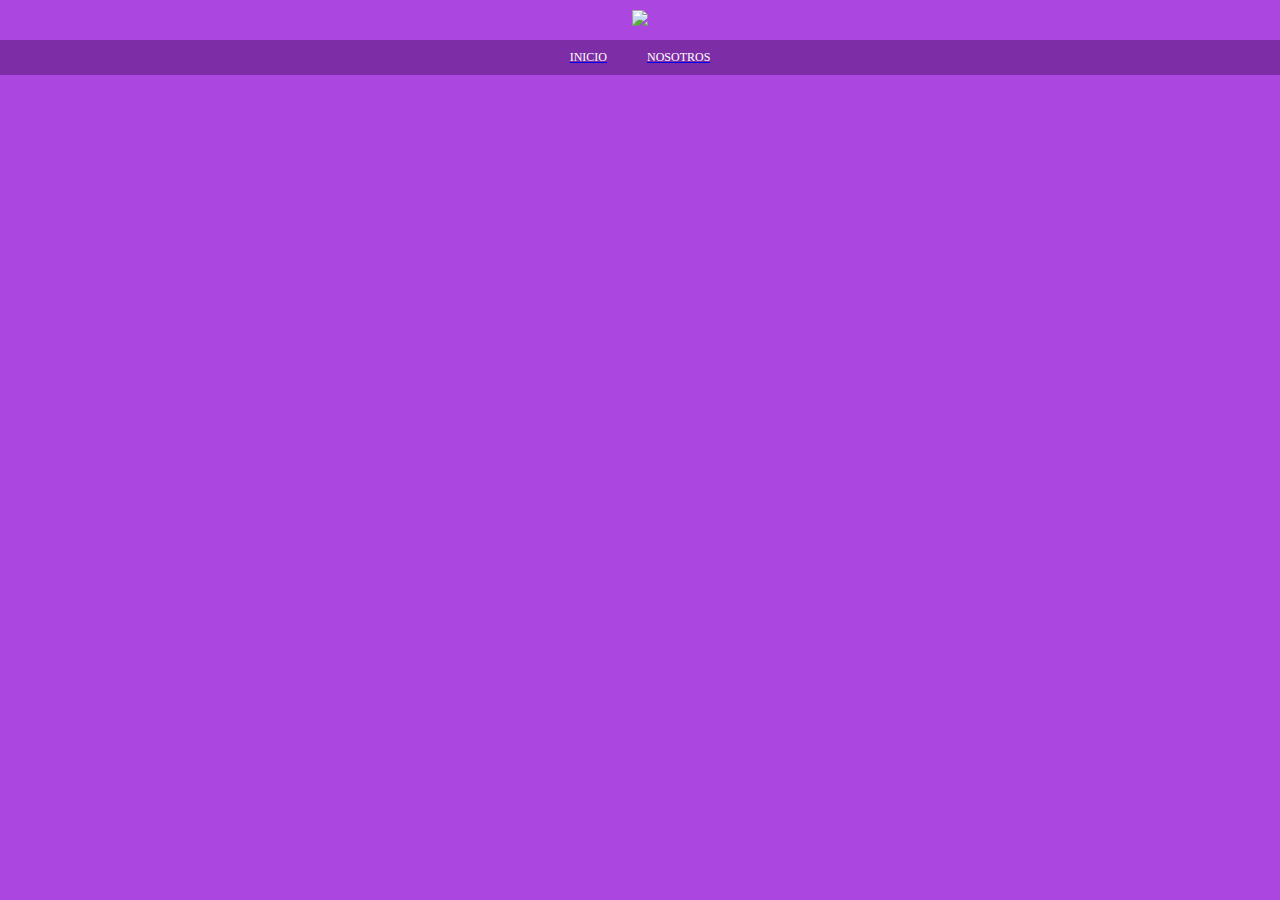
==== Online_Store/index.html @ 0f10fbe1 "Header completed" ====
<!DOCTYPE html>
<html lang="en">

<head>
    <meta charset="UTF-8">
    <meta http-equiv="X-UA-Compatible" content="IE=edge">
    <meta name="viewport" content="width=device-width, initial-scale=1.0">
    <link rel="stylesheet" href="Main.css" />
    <title>Tienda Online</title>
</head>

<body>
    <header>
        <img src="/img/logo.png">

        <nav>
            <a href="#">
                <li>Inicio</li>
            </a>
            <a href="Nosotros.html">
                <li>Nosotros</li>
            </a>
        </nav>
    </header>
</body>

</html>
---- Online_Store/Main.css ----
:root {
    --primary-color: #AB46E1;
    --primary-darker: #7D2EA7;
    --secondary-color: #F9BD16;
}

html {
    box-sizing: border-box;
}

*,
*::before,
*::after {
    box-sizing: inherit;
}

* {
    margin: 0;
    padding: 0;
}

body {
    background-color: var(--primary-color);
}

header {
    text-align: center;
}

header img {
    margin: 10px;
}

nav {
    background-color: var(--primary-darker);
    list-style: none;
    display: flex;
    flex-direction: row;
    justify-content: center;
}

nav li {
    padding: 10px 20px;
    text-decoration: none;
    color: white;
    text-transform: uppercase;
    font-size: 12px;
}

nav li:hover {
    color: var(--secondary-color);
}
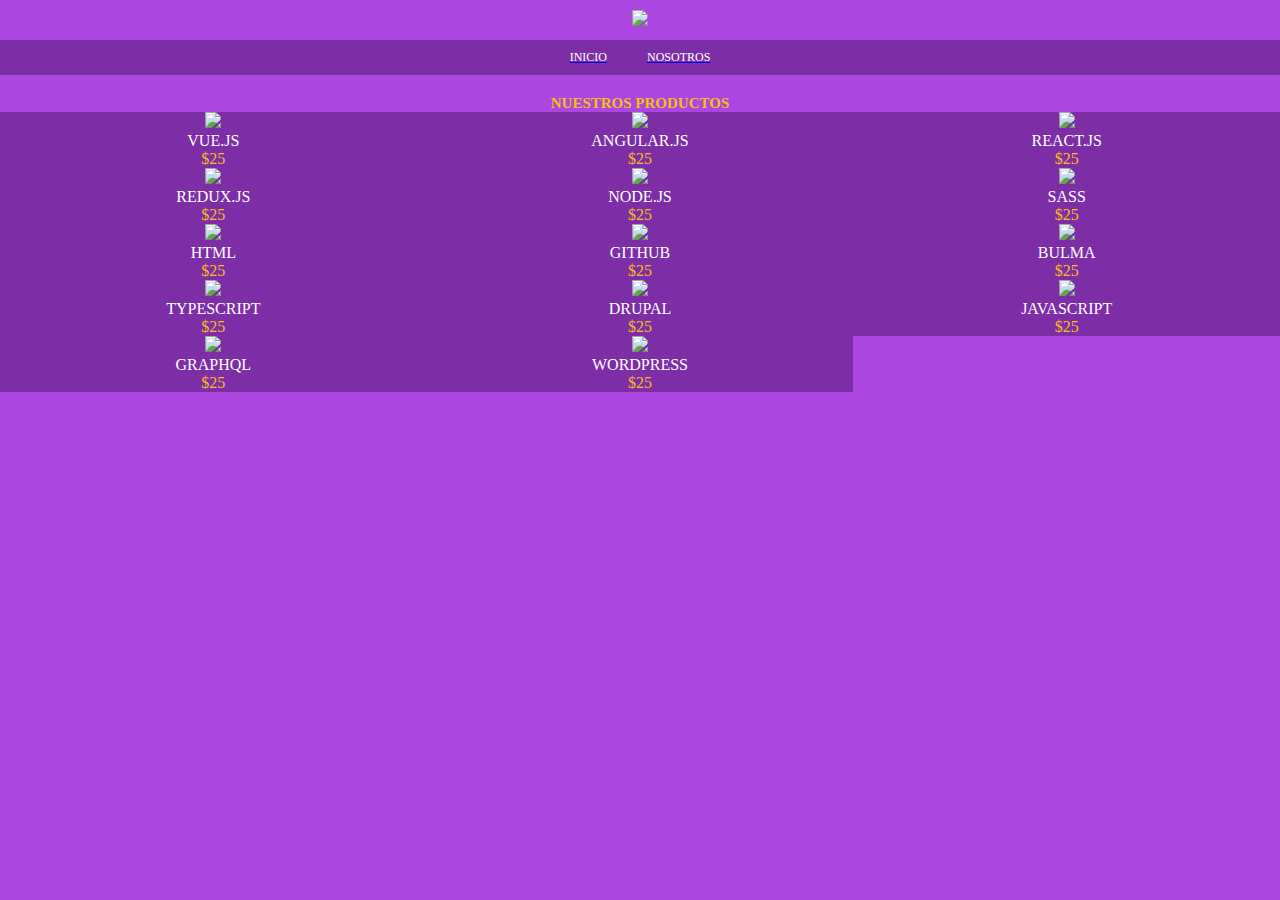
==== commit 83f05f85: "Grid with images added" ====
--- a/Online_Store/index.html
+++ b/Online_Store/index.html
@@ -22,6 +22,96 @@
             </a>
         </nav>
     </header>
+
+    <section>
+        <h2>Nuestros productos</h2>
+
+        <main>
+            <div>
+                <img src="/img/1.jpg" />
+                <p>Vue.js</p>
+                <span>$25</span>
+            </div>
+
+            <div>
+                <img src="/img/2.jpg" />
+                <p>Angular.js</p>
+                <span>$25</span>
+            </div>
+
+            <div>
+                <img src="/img/3.jpg" />
+                <p>React.js</p>
+                <span>$25</span>
+            </div>
+
+            <div>
+                <img src="/img/4.jpg" />
+                <p>Redux.js</p>
+                <span>$25</span>
+            </div>
+
+            <div>
+                <img src="/img/5.jpg" />
+                <p>Node.js</p>
+                <span>$25</span>
+            </div>
+
+            <div>
+                <img src="/img/6.jpg" />
+                <p>Sass</p>
+                <span>$25</span>
+            </div>
+
+            <div>
+                <img src="/img/7.jpg" />
+                <p>HTML</p>
+                <span>$25</span>
+            </div>
+
+            <div>
+                <img src="/img/8.jpg" />
+                <p>Github</p>
+                <span>$25</span>
+            </div>
+
+            <div>
+                <img src="/img/9.jpg" />
+                <p>Bulma</p>
+                <span>$25</span>
+            </div>
+
+            <div>
+                <img src="/img/10.jpg" />
+                <p>TypeScript</p>
+                <span>$25</span>
+            </div>
+
+            <div>
+                <img src="/img/11.jpg" />
+                <p>Drupal</p>
+                <span>$25</span>
+            </div>
+
+            <div>
+                <img src="/img/12.jpg" />
+                <p>JavaScript</p>
+                <span>$25</span>
+            </div>
+
+            <div>
+                <img src="/img/13.jpg" />
+                <p>Graphql</p>
+                <span>$25</span>
+            </div>
+
+            <div>
+                <img src="/img/14.jpg" />
+                <p>Wordpress</p>
+                <span>$25</span>
+            </div>
+        </main>
+    </section>
 </body>
 
 </html>--- a/Online_Store/Main.css
+++ b/Online_Store/Main.css
@@ -49,4 +49,37 @@
 
 nav li:hover {
     color: var(--secondary-color);
+}
+
+section {
+    text-align: center;
+    margin-top: 20px;
+}
+
+h2 {
+    color: var(--secondary-color);
+    text-transform: uppercase;
+    font-size: 15px;
+}
+
+main {
+    display: grid;
+    grid-template-columns: repeat(3, 1fr);
+}
+
+div {
+    background-color: var(--primary-darker);
+}
+
+div img {
+    background-size: cover;
+}
+
+div p {
+    color: white;
+    text-transform: uppercase;
+}
+
+div span {
+    color: var(--secondary-color);
 }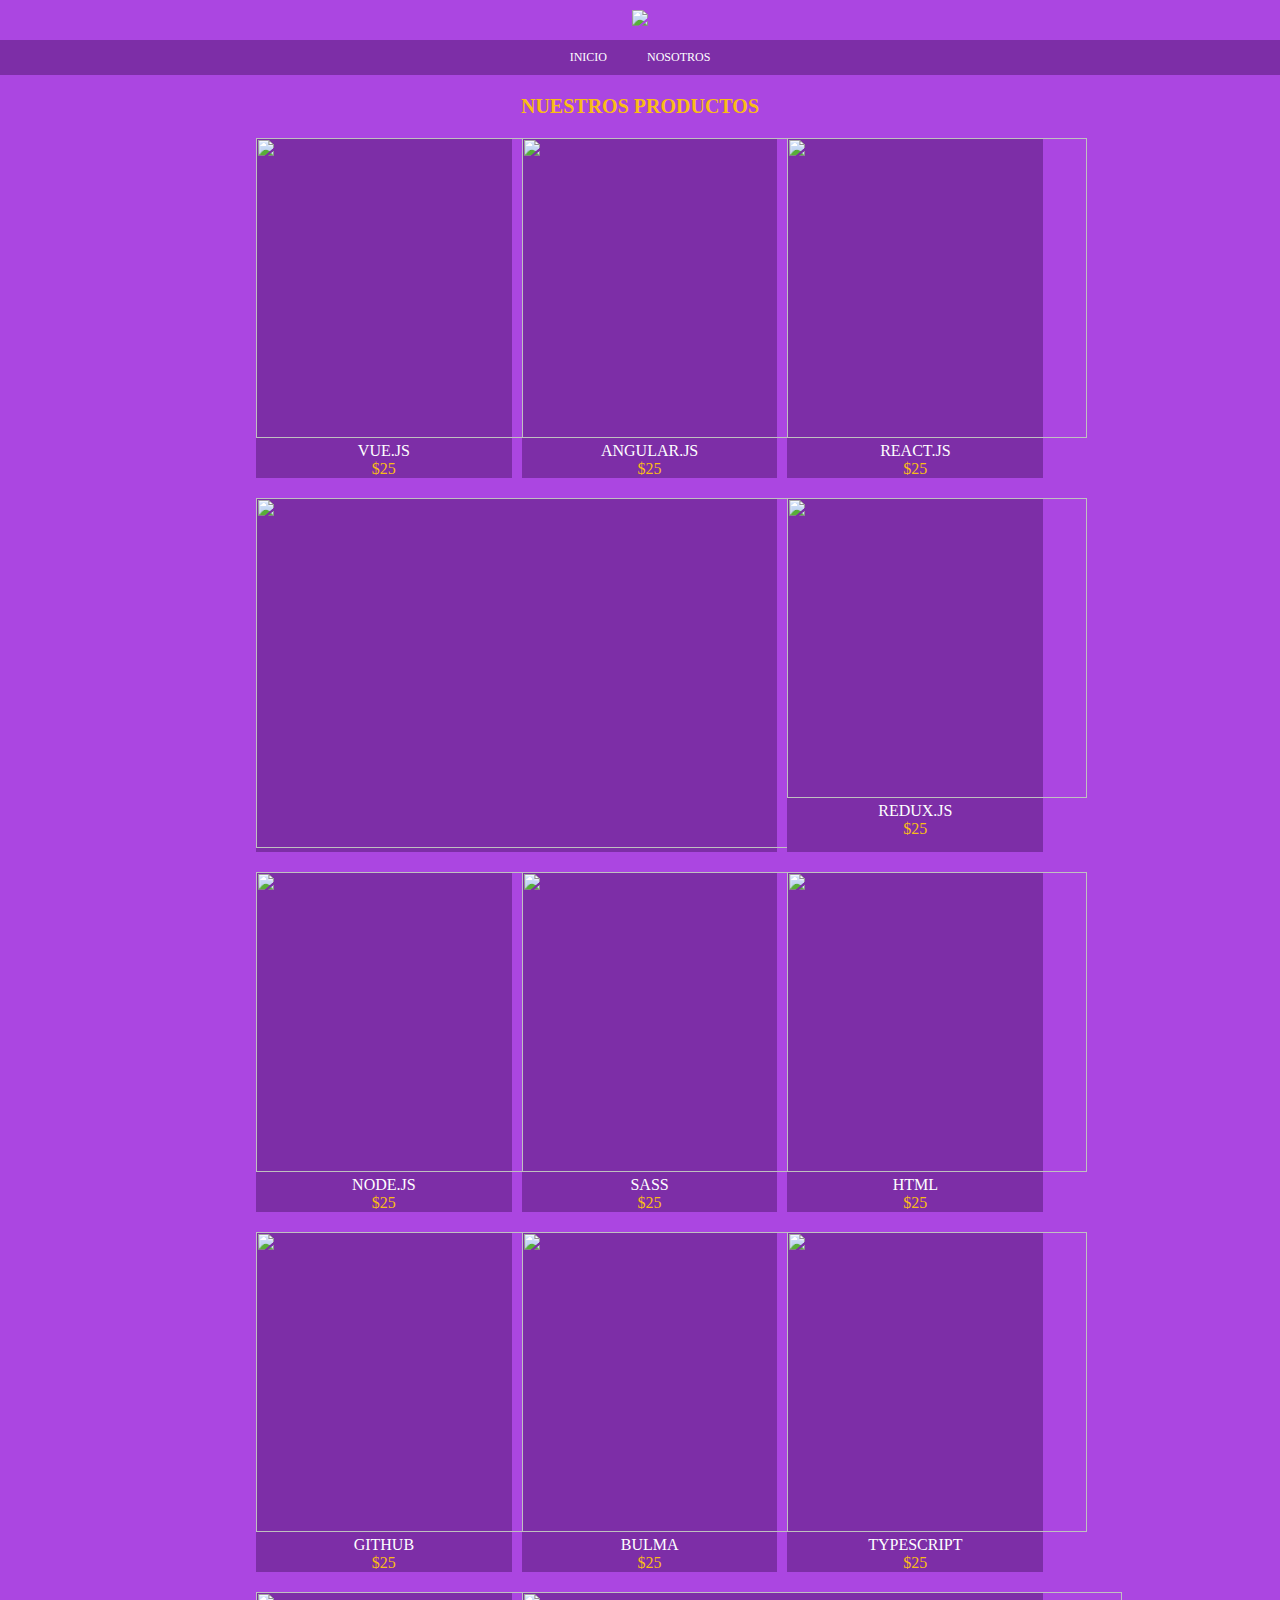
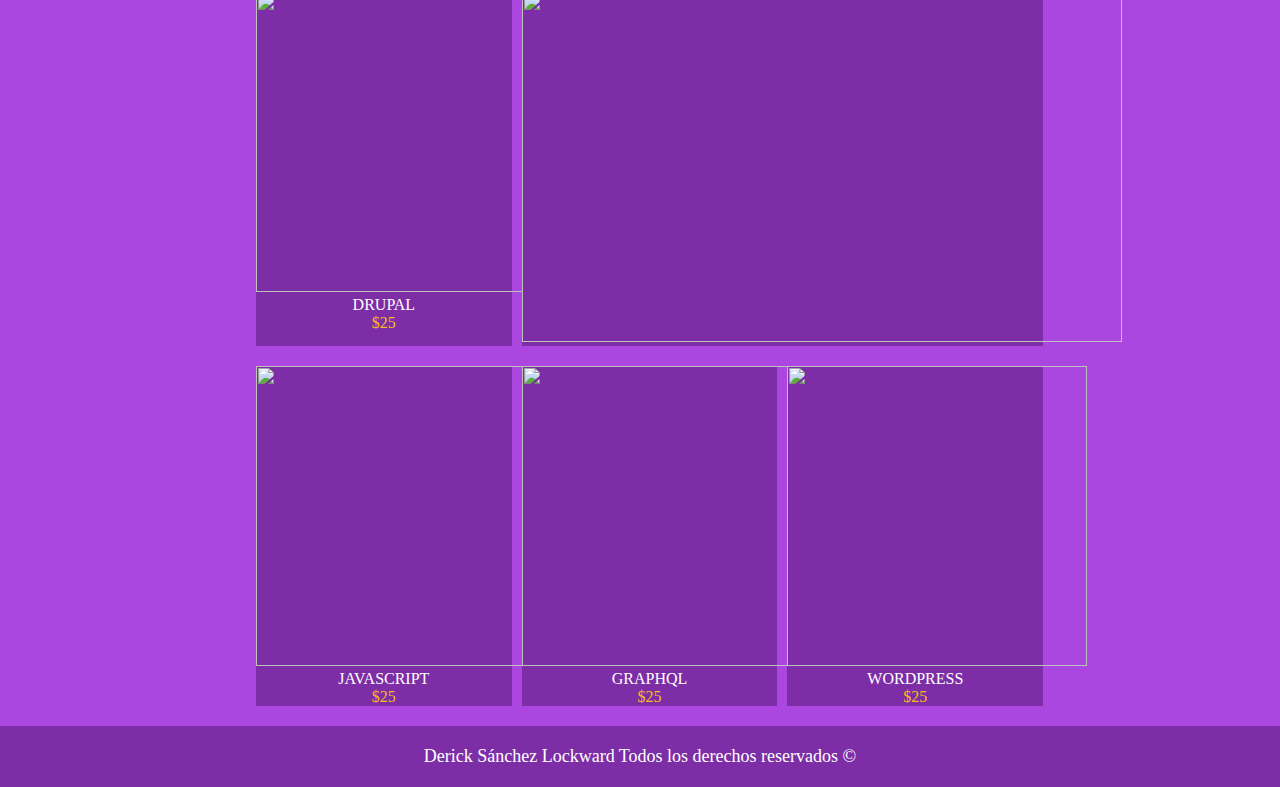
==== commit f15f951e: "Main Page completed" ====
--- a/Online_Store/index.html
+++ b/Online_Store/index.html
@@ -43,6 +43,10 @@
                 <img src="/img/3.jpg" />
                 <p>React.js</p>
                 <span>$25</span>
+            </div>
+
+            <div id="double-start">
+                <img src="/img/grafico1.jpg" />
             </div>
 
             <div>
@@ -93,6 +97,10 @@
                 <span>$25</span>
             </div>
 
+            <div id="double-end">
+                <img src="/img/grafico2.jpg" />
+            </div>
+
             <div>
                 <img src="/img/12.jpg" />
                 <p>JavaScript</p>
@@ -112,6 +120,10 @@
             </div>
         </main>
     </section>
+
+    <footer>
+        <p> Derick Sánchez Lockward Todos los derechos reservados &copy; </p>
+    </footer>
 </body>
 
 </html>--- a/Online_Store/Main.css
+++ b/Online_Store/Main.css
@@ -39,9 +39,12 @@
     justify-content: center;
 }
 
+nav a {
+    text-decoration: none;
+}
+
 nav li {
     padding: 10px 20px;
-    text-decoration: none;
     color: white;
     text-transform: uppercase;
     font-size: 12px;
@@ -59,12 +62,17 @@
 h2 {
     color: var(--secondary-color);
     text-transform: uppercase;
-    font-size: 15px;
+    font-size: 20px;
+    margin-bottom: 20px;
 }
 
 main {
+    width: 60%;
+    margin: auto;
     display: grid;
-    grid-template-columns: repeat(3, 1fr);
+    grid-template-columns: repeat(3, 33.3%);
+    column-gap: 10px;
+    row-gap: 20px;
 }
 
 div {
@@ -72,7 +80,8 @@
 }
 
 div img {
-    background-size: cover;
+    width: 300px;
+    height: 300px;
 }
 
 div p {
@@ -82,4 +91,30 @@
 
 div span {
     color: var(--secondary-color);
+}
+
+#double-start img,
+#double-end img {
+    height: 350px;
+    width: 600px;
+}
+
+#double-start {
+    grid-column: 1 / 3;
+}
+
+#double-end {
+    grid-column: 2 / 4;
+}
+
+footer {
+    margin-top: 20px;
+    text-align: center;
+    background-color: var(--primary-darker);
+}
+
+footer p {
+    padding: 20px;
+    color: white;
+    font-size: 18px;
 }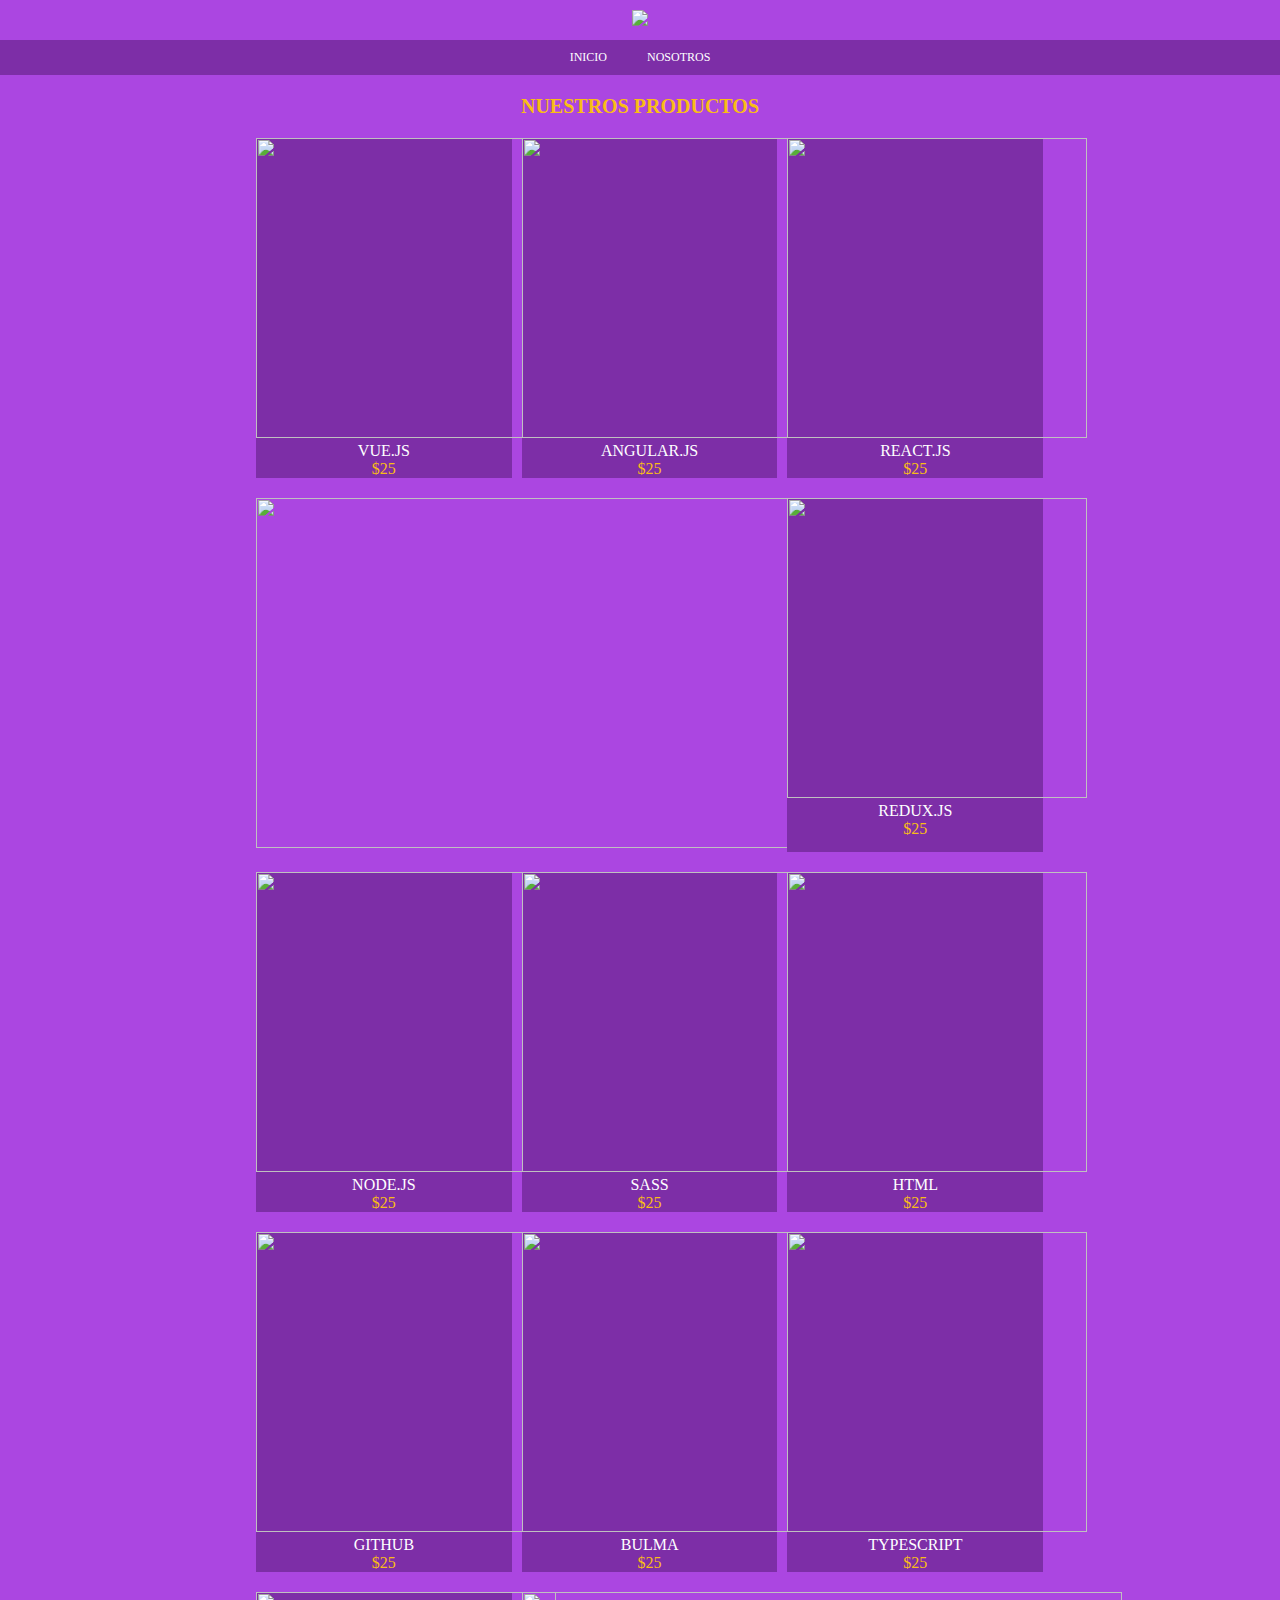
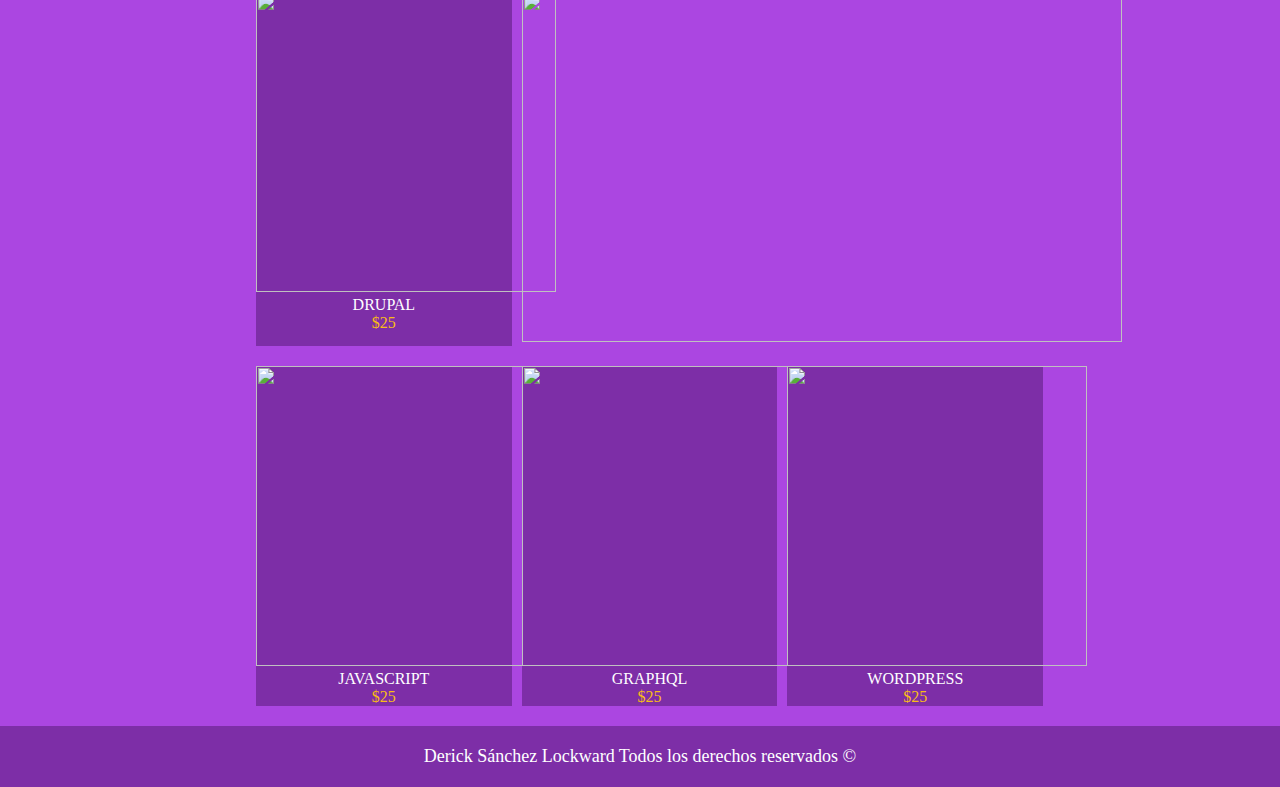
==== commit 3b83306b: "About us page completed" ====
--- a/Online_Store/index.html
+++ b/Online_Store/index.html
@@ -27,19 +27,19 @@
         <h2>Nuestros productos</h2>
 
         <main>
-            <div>
+            <div class="grid_element">
                 <img src="/img/1.jpg" />
                 <p>Vue.js</p>
                 <span>$25</span>
             </div>
 
-            <div>
+            <div class="grid_element">
                 <img src="/img/2.jpg" />
                 <p>Angular.js</p>
                 <span>$25</span>
             </div>
 
-            <div>
+            <div class="grid_element">
                 <img src="/img/3.jpg" />
                 <p>React.js</p>
                 <span>$25</span>
@@ -49,49 +49,49 @@
                 <img src="/img/grafico1.jpg" />
             </div>
 
-            <div>
+            <div class="grid_element">
                 <img src="/img/4.jpg" />
                 <p>Redux.js</p>
                 <span>$25</span>
             </div>
 
-            <div>
+            <div class="grid_element">
                 <img src="/img/5.jpg" />
                 <p>Node.js</p>
                 <span>$25</span>
             </div>
 
-            <div>
+            <div class="grid_element">
                 <img src="/img/6.jpg" />
                 <p>Sass</p>
                 <span>$25</span>
             </div>
 
-            <div>
+            <div class="grid_element">
                 <img src="/img/7.jpg" />
                 <p>HTML</p>
                 <span>$25</span>
             </div>
 
-            <div>
+            <div class="grid_element">
                 <img src="/img/8.jpg" />
                 <p>Github</p>
                 <span>$25</span>
             </div>
 
-            <div>
+            <div class="grid_element">
                 <img src="/img/9.jpg" />
                 <p>Bulma</p>
                 <span>$25</span>
             </div>
 
-            <div>
+            <div class="grid_element">
                 <img src="/img/10.jpg" />
                 <p>TypeScript</p>
                 <span>$25</span>
             </div>
 
-            <div>
+            <div class="grid_element">
                 <img src="/img/11.jpg" />
                 <p>Drupal</p>
                 <span>$25</span>
@@ -101,19 +101,19 @@
                 <img src="/img/grafico2.jpg" />
             </div>
 
-            <div>
+            <div class="grid_element">
                 <img src="/img/12.jpg" />
                 <p>JavaScript</p>
                 <span>$25</span>
             </div>
 
-            <div>
+            <div class="grid_element">
                 <img src="/img/13.jpg" />
                 <p>Graphql</p>
                 <span>$25</span>
             </div>
 
-            <div>
+            <div class="grid_element">
                 <img src="/img/14.jpg" />
                 <p>Wordpress</p>
                 <span>$25</span>
--- a/Online_Store/Main.css
+++ b/Online_Store/Main.css
@@ -75,21 +75,21 @@
     row-gap: 20px;
 }
 
-div {
+.grid_element {
     background-color: var(--primary-darker);
 }
 
-div img {
+.grid_element img {
     width: 300px;
     height: 300px;
 }
 
-div p {
+.grid_element p {
     color: white;
     text-transform: uppercase;
 }
 
-div span {
+.grid_element span {
     color: var(--secondary-color);
 }
 
@@ -117,4 +117,43 @@
     padding: 20px;
     color: white;
     font-size: 18px;
+}
+
+
+/***About us***/
+
+#about,
+#wrapper {
+    width: 60%;
+    margin: auto;
+}
+
+#main_div {
+    display: flex;
+    flex-direction: row;
+}
+
+#main_div img {
+    width: 450px;
+}
+
+#main_div p {
+    line-height: 40px;
+    text-align: justify;
+    text-transform: none;
+    padding: 10px 20px;
+}
+
+#main_div p,
+.args p {
+    color: white;
+}
+
+h3 {
+    color: var(--secondary-color);
+}
+
+#wrapper {
+    display: flex;
+    flex-direction: row;
 }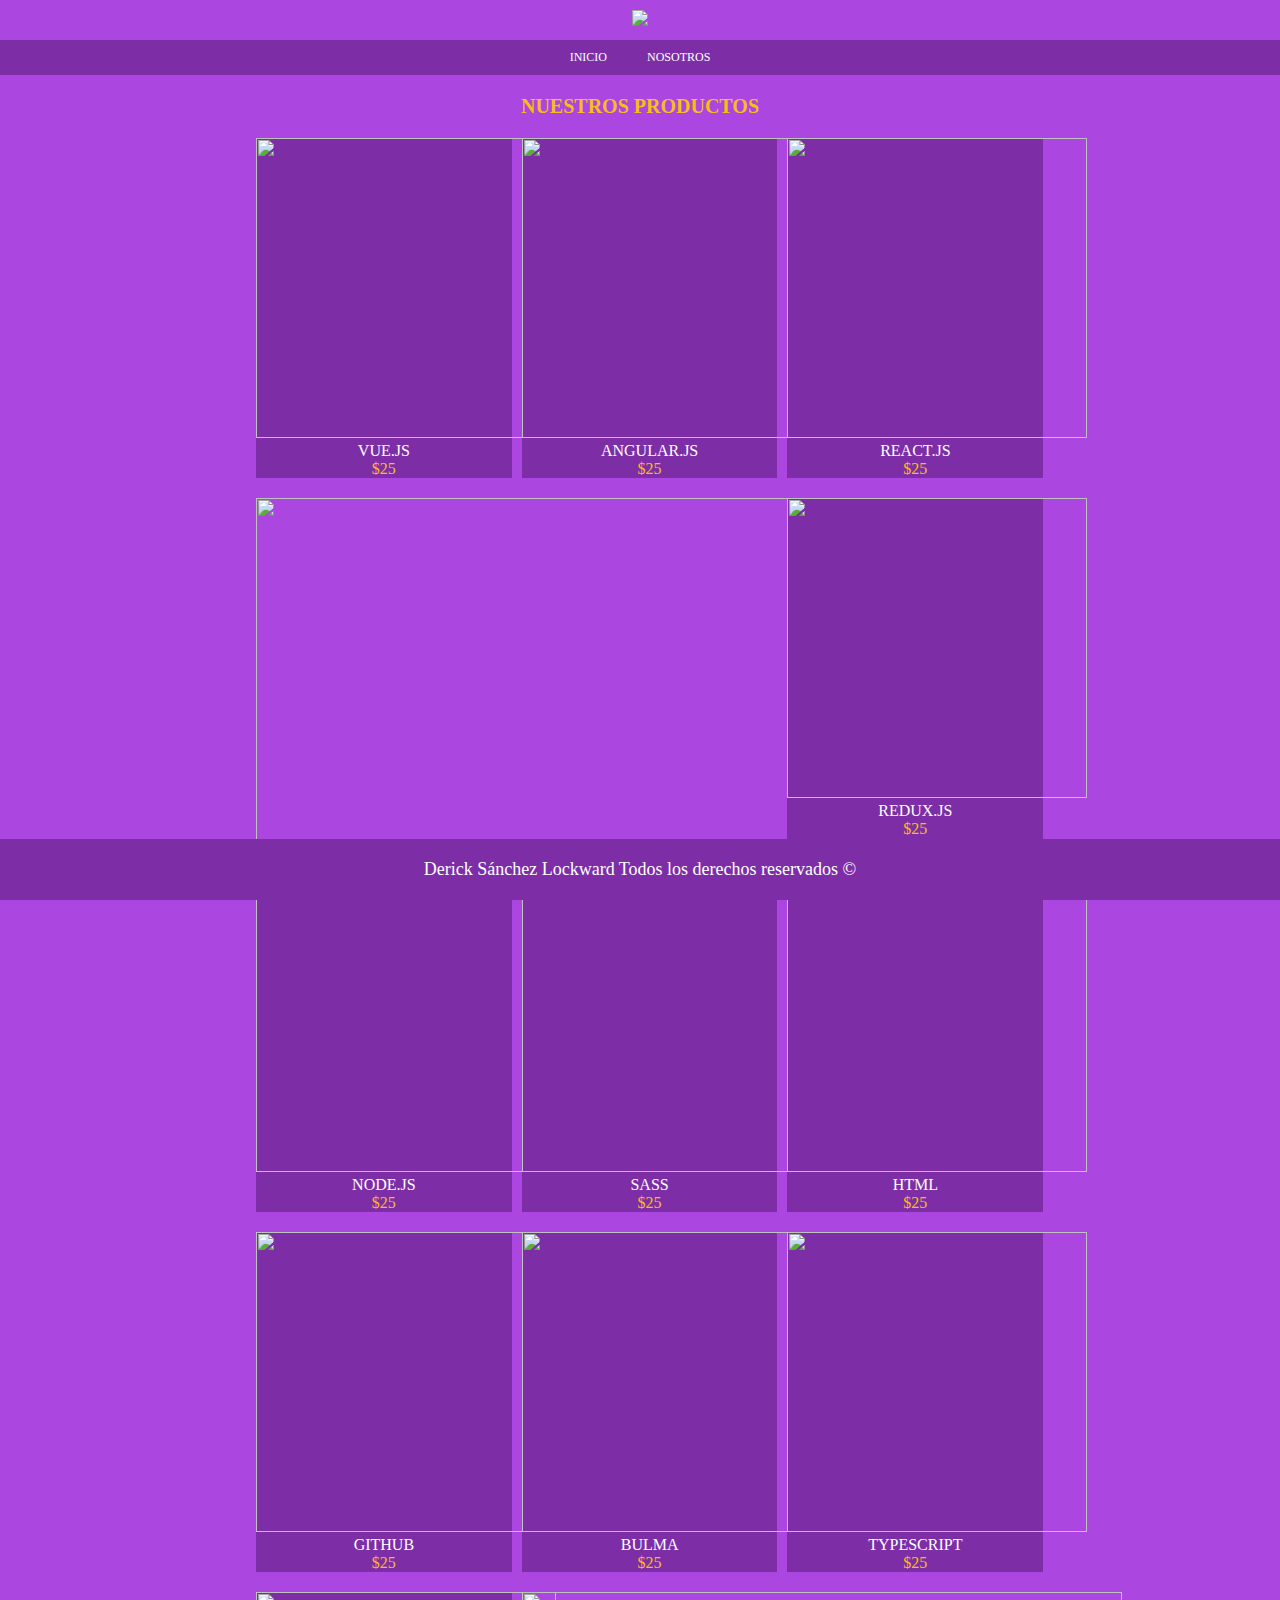
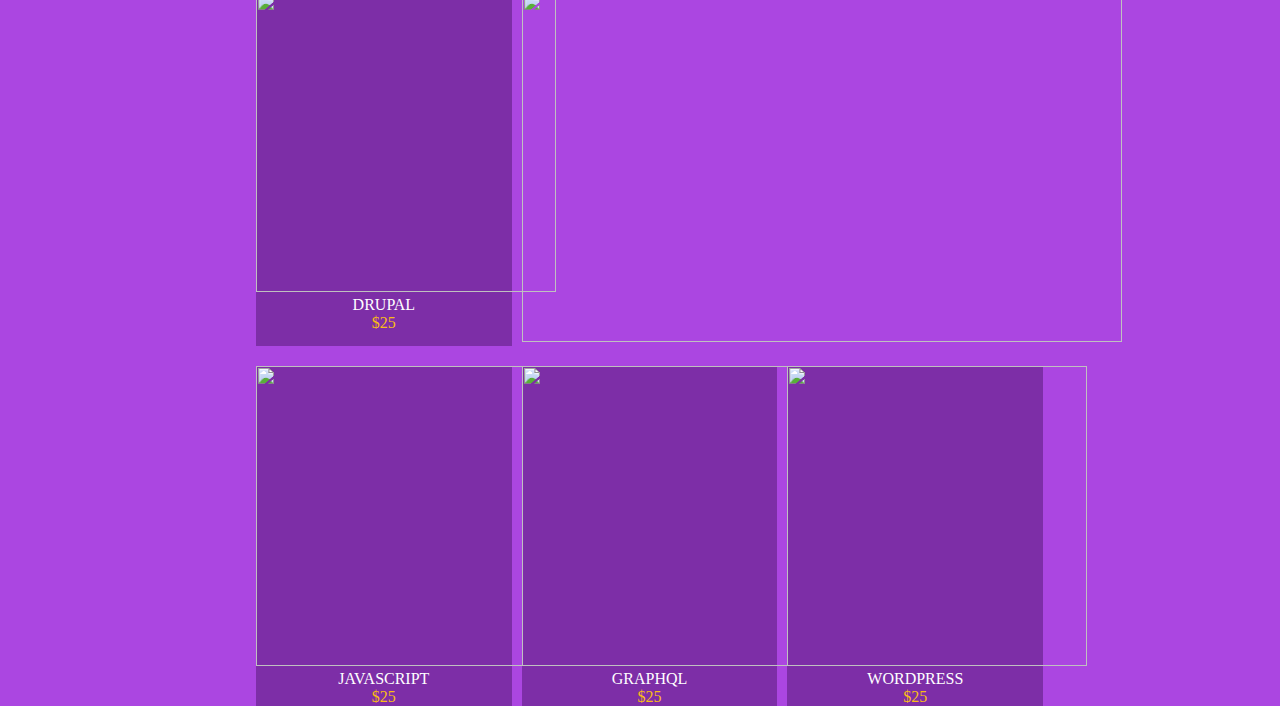
==== commit 91275253: "Buy page completed" ====
--- a/Online_Store/index.html
+++ b/Online_Store/index.html
@@ -26,7 +26,7 @@
     <section>
         <h2>Nuestros productos</h2>
 
-        <main>
+        <main id="main_grid">
             <div class="grid_element">
                 <img src="/img/1.jpg" />
                 <p>Vue.js</p>
--- a/Online_Store/Main.css
+++ b/Online_Store/Main.css
@@ -70,9 +70,12 @@
     width: 60%;
     margin: auto;
     display: grid;
-    grid-template-columns: repeat(3, 33.3%);
     column-gap: 10px;
     row-gap: 20px;
+}
+
+#main_grid {
+    grid-template-columns: repeat(3, 33.3%);
 }
 
 .grid_element {
@@ -111,6 +114,9 @@
     margin-top: 20px;
     text-align: center;
     background-color: var(--primary-darker);
+    position: absolute;
+    bottom: 0;
+    width: 100%;
 }
 
 footer p {
@@ -156,4 +162,46 @@
 #wrapper {
     display: flex;
     flex-direction: row;
+}
+
+
+/*Buy page*/
+
+#buy_grid {
+    grid-template-columns: 1fr 1fr;
+}
+
+#form p {
+    text-align: justify;
+    color: white;
+    font-size: 18px;
+    line-height: 30px;
+}
+
+#form a {
+    text-decoration: none;
+    color: black;
+    text-transform: uppercase;
+    background-color: var(--secondary-color);
+    display: block;
+    padding: 10px 20px;
+    margin-top: 10px;
+}
+
+#form a:hover {
+    cursor: pointer;
+}
+
+#form form {
+    display: flex;
+    justify-content: space-between;
+}
+
+#form form * {
+    background-color: var(--primary-color);
+    border: 6px solid var(--primary-darker);
+    color: white;
+    width: 40%;
+    margin: 20px 0;
+    padding: 10px;
 }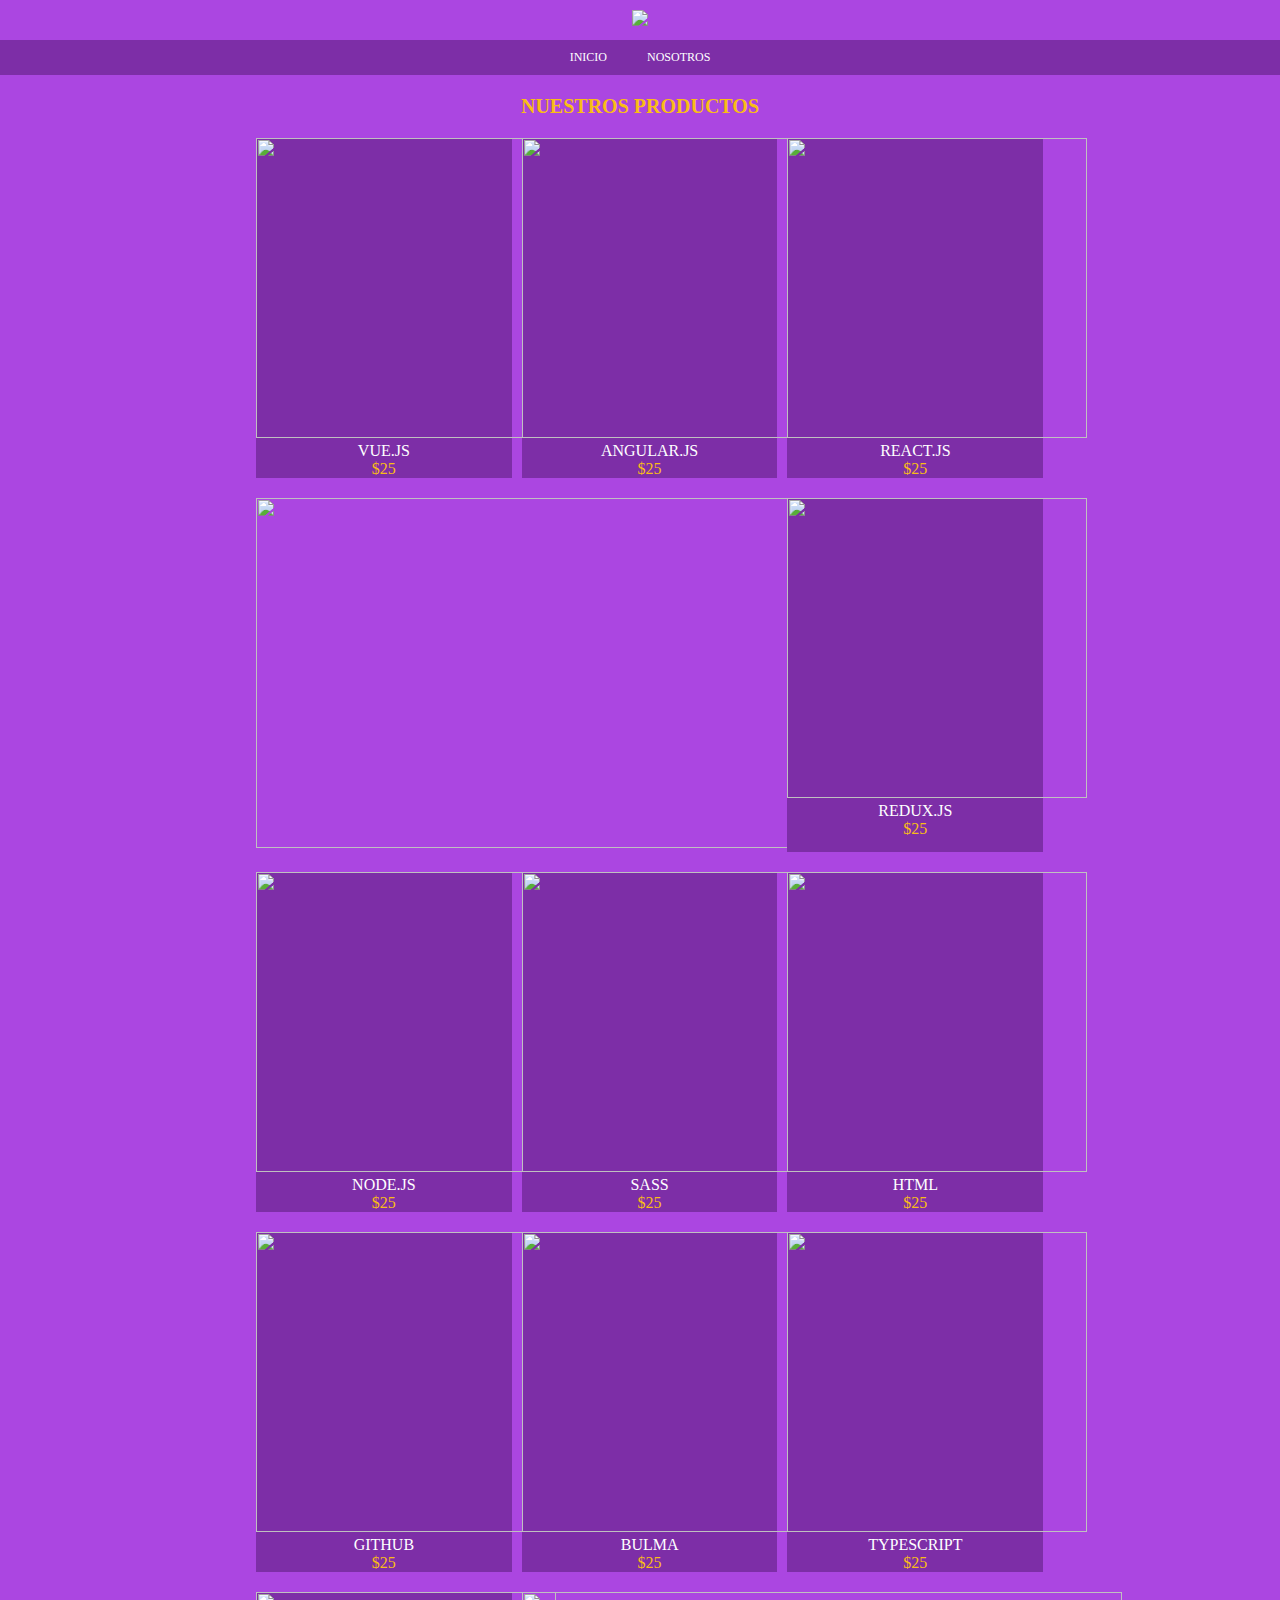
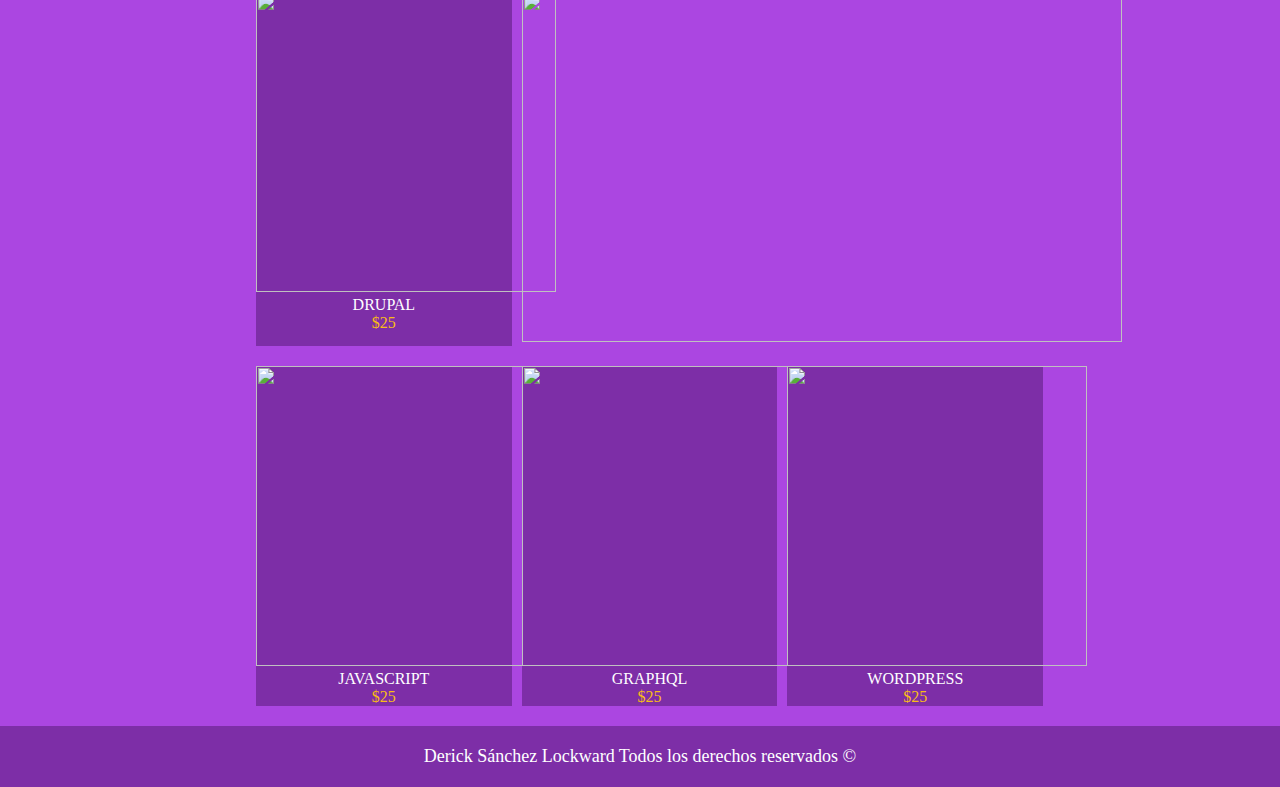
==== commit ca078855: "Index.html and Compras.html linked" ====
--- a/Online_Store/index.html
+++ b/Online_Store/index.html
@@ -124,6 +124,8 @@
     <footer>
         <p> Derick Sánchez Lockward Todos los derechos reservados &copy; </p>
     </footer>
+
+    <script src="index.js"></script>
 </body>
 
 </html>--- a/Online_Store/Main.css
+++ b/Online_Store/Main.css
@@ -114,9 +114,6 @@
     margin-top: 20px;
     text-align: center;
     background-color: var(--primary-darker);
-    position: absolute;
-    bottom: 0;
-    width: 100%;
 }
 
 footer p {
@@ -204,4 +201,10 @@
     width: 40%;
     margin: 20px 0;
     padding: 10px;
+}
+
+#buy_footer {
+    position: absolute;
+    bottom: 0;
+    width: 100%;
 }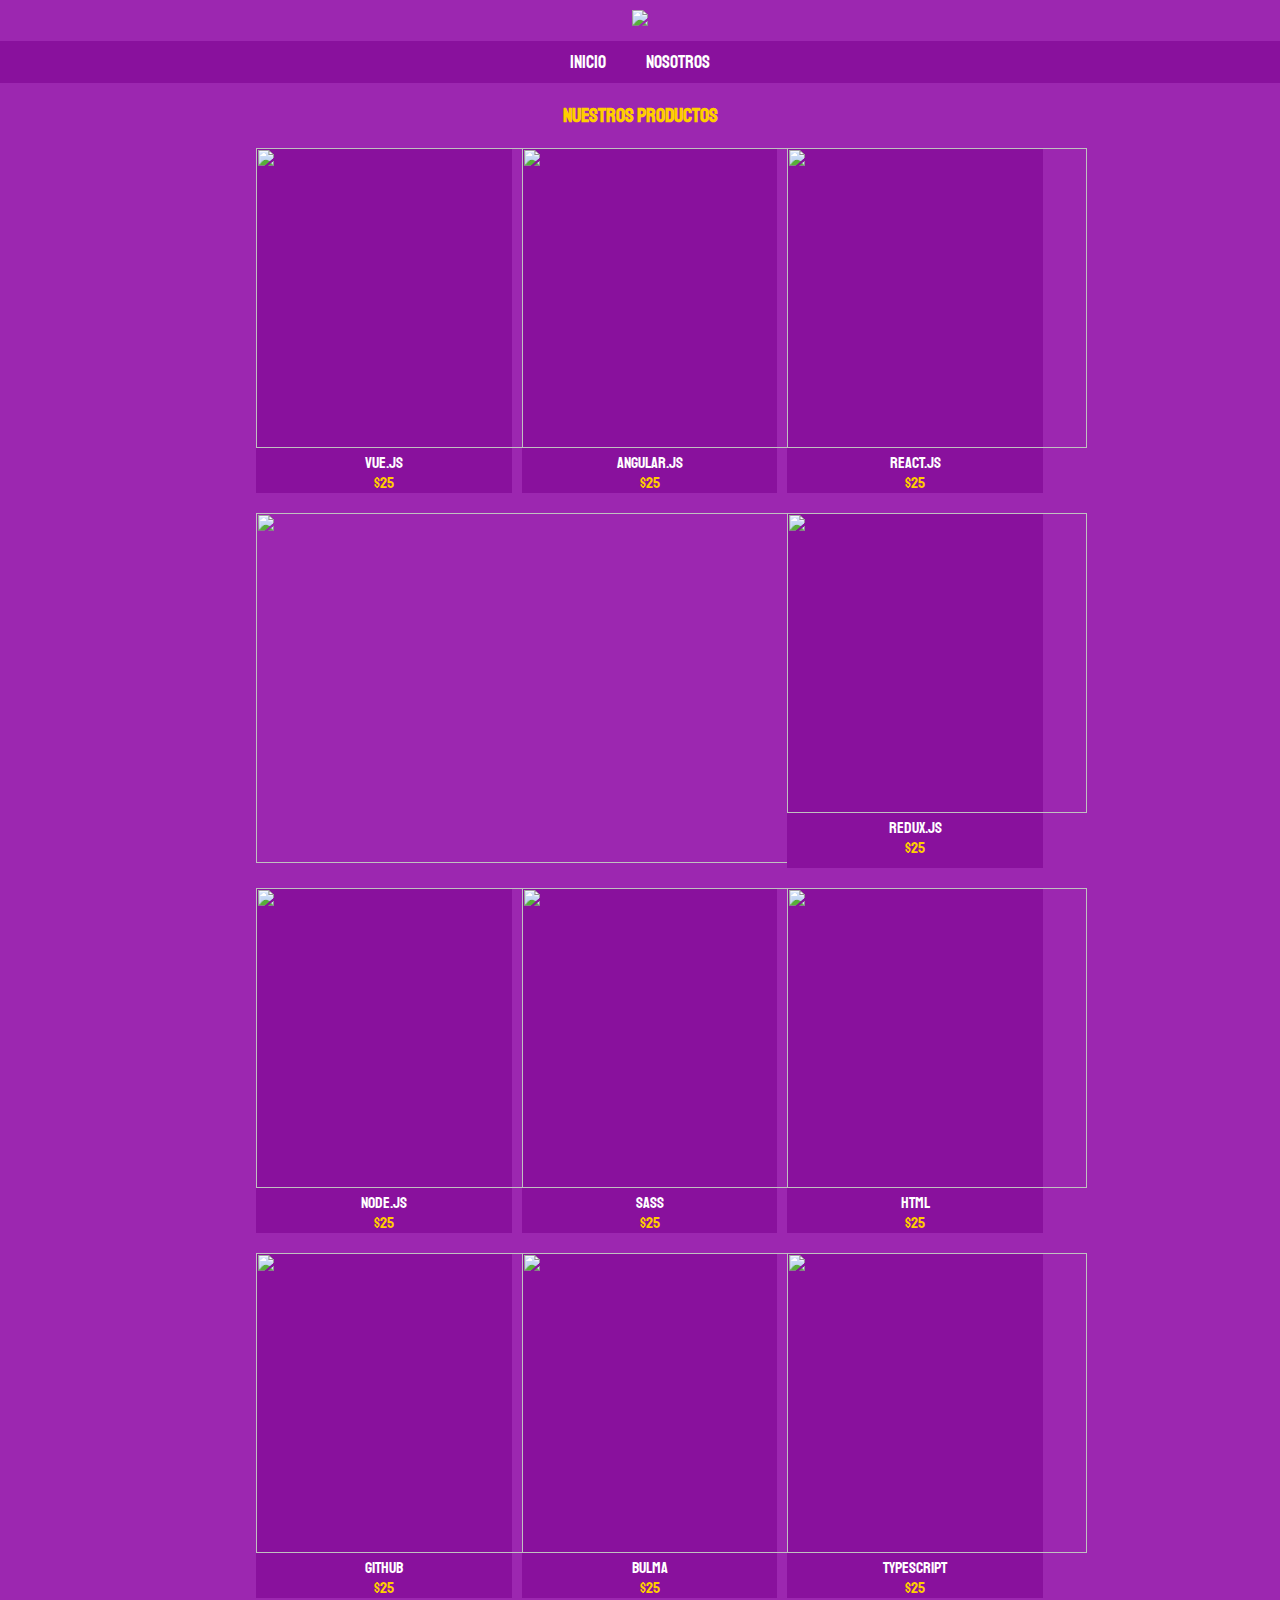
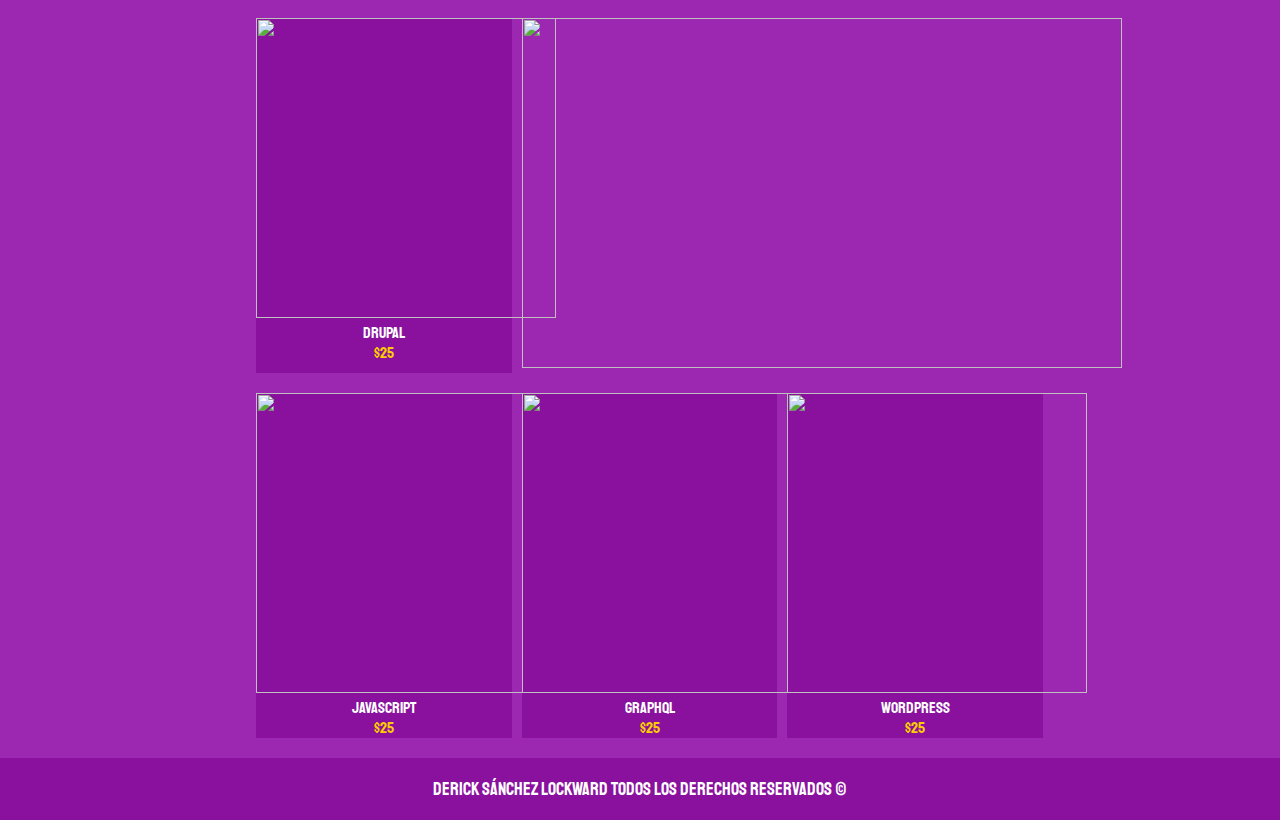
==== commit 291373e9: "Changing some styles" ====
--- a/Online_Store/index.html
+++ b/Online_Store/index.html
@@ -5,6 +5,8 @@
     <meta charset="UTF-8">
     <meta http-equiv="X-UA-Compatible" content="IE=edge">
     <meta name="viewport" content="width=device-width, initial-scale=1.0">
+    <!-- <link rel="preconnect" href="https://fonts.gstatic.com"> -->
+    <link href="https://fonts.googleapis.com/css2?family=Staatliches&display=swap" rel="stylesheet">
     <link rel="stylesheet" href="Main.css" />
     <title>Tienda Online</title>
 </head>
--- a/Online_Store/Main.css
+++ b/Online_Store/Main.css
@@ -1,7 +1,8 @@
 :root {
-    --primary-color: #AB46E1;
-    --primary-darker: #7D2EA7;
-    --secondary-color: #F9BD16;
+    --primary-color: #9C27B0;
+    --primary-darker: #89119D;
+    --secondary-color: #FFCE00;
+    --font-style: 'Staatliches', cursive;
 }
 
 html {
@@ -17,6 +18,7 @@
 * {
     margin: 0;
     padding: 0;
+    font-family: var(--font-style);
 }
 
 body {
@@ -47,7 +49,7 @@
     padding: 10px 20px;
     color: white;
     text-transform: uppercase;
-    font-size: 12px;
+    font-size: 18px;
 }
 
 nav li:hover {
